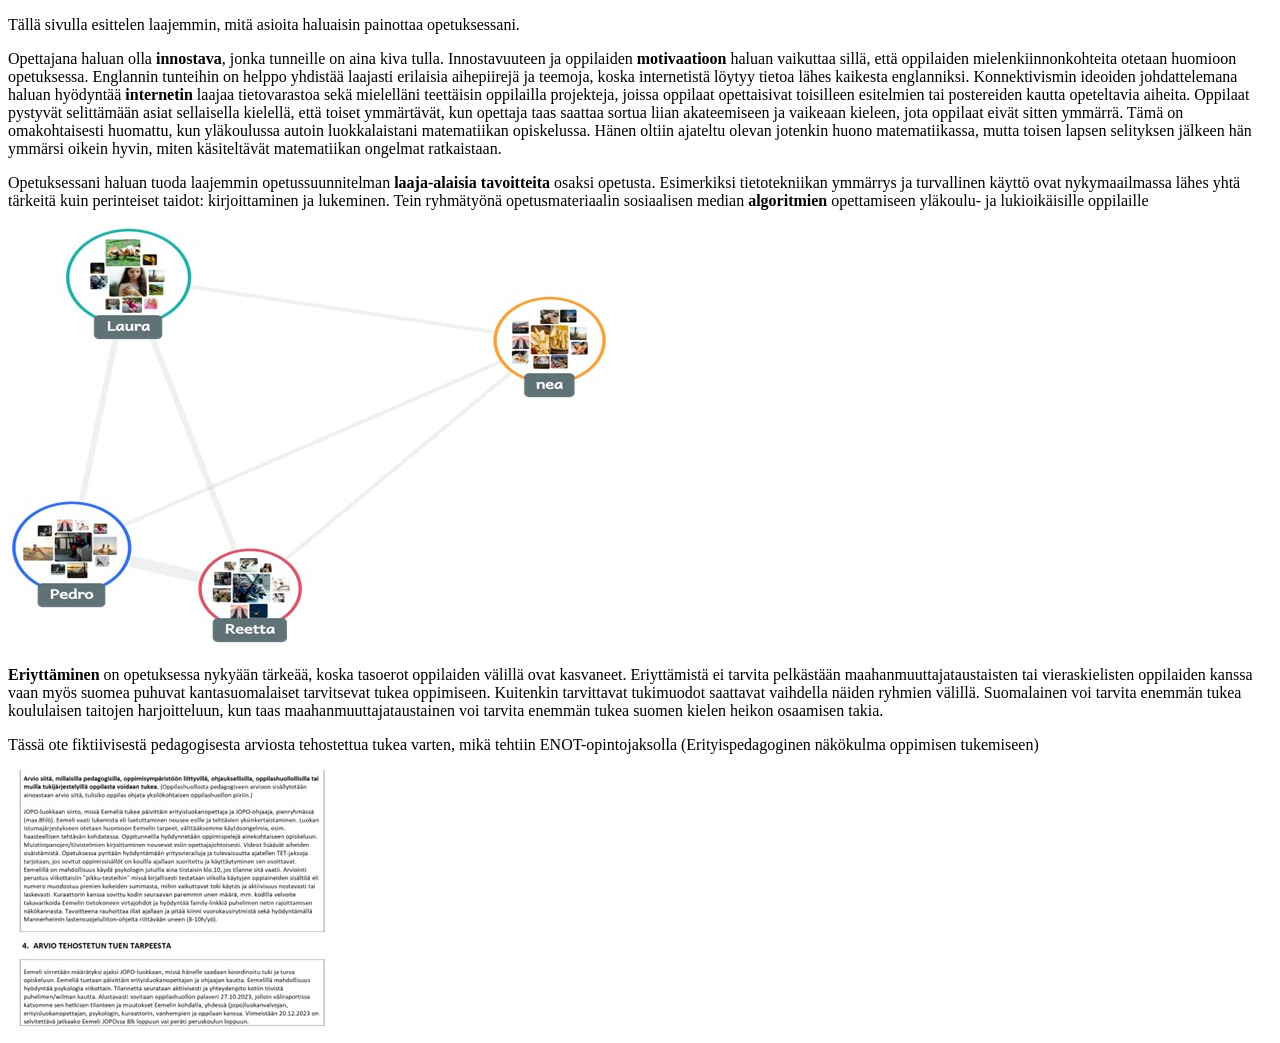
==== AmmatillinenKasvu.html @ ecbd2320 "Fix image source paths in AmmatillinenKasvu.html" ====
<!DOCTYPE html>
<html>
  <head>
    <title> Ammatillinen kasvuni</title>
  </head>
  <body>
    <title>Ammatillinen kasvu</title>
    <p>Tällä sivulla esittelen laajemmin, mitä asioita haluaisin painottaa opetuksessani.</p> 
    <p>Opettajana haluan olla <b>innostava</b>, jonka tunneille on aina kiva tulla. Innostavuuteen ja oppilaiden 
        <b>motivaatioon</b> haluan vaikuttaa sillä, että oppilaiden mielenkiinnonkohteita otetaan huomioon opetuksessa. 
        Englannin tunteihin on helppo yhdistää laajasti erilaisia aihepiirejä ja teemoja, koska internetistä
        löytyy tietoa lähes kaikesta englanniksi. Konnektivismin ideoiden johdattelemana haluan hyödyntää <b>internetin</b>
        laajaa tietovarastoa sekä mielelläni teettäisin oppilailla projekteja, joissa oppilaat opettaisivat 
        toisilleen esitelmien tai postereiden kautta opeteltavia aiheita. Oppilaat pystyvät selittämään 
        asiat sellaisella kielellä, että toiset ymmärtävät, kun opettaja taas saattaa sortua liian akateemiseen 
        ja vaikeaan kieleen, jota oppilaat eivät sitten ymmärrä. Tämä on omakohtaisesti huomattu, kun yläkoulussa autoin
        luokkalaistani matematiikan opiskelussa. Hänen oltiin ajateltu olevan jotenkin huono matematiikassa, mutta
        toisen lapsen selityksen jälkeen hän ymmärsi oikein hyvin, miten käsiteltävät matematiikan ongelmat ratkaistaan.</p>
    <p>Opetuksessani haluan tuoda laajemmin opetussuunnitelman <b>laaja-alaisia tavoitteita</b> osaksi opetusta.
        Esimerkiksi tietotekniikan ymmärrys ja turvallinen käyttö ovat nykymaailmassa lähes yhtä tärkeitä kuin
        perinteiset taidot: kirjoittaminen ja lukeminen. Tein ryhmätyönä opetusmateriaalin sosiaalisen median <b>algoritmien</b>
        opettamiseen yläkoulu- ja lukioikäisille oppilaille</p>
<img src="images/SomekoneVerkosto.jpg"/>
    <p><b>Eriyttäminen</b> on opetuksessa nykyään tärkeää, koska tasoerot oppilaiden välillä ovat kasvaneet.
        Eriyttämistä ei tarvita pelkästään maahanmuuttajataustaisten tai vieraskielisten oppilaiden kanssa vaan myös 
        suomea puhuvat kantasuomalaiset tarvitsevat tukea oppimiseen. Kuitenkin tarvittavat tukimuodot saattavat
        vaihdella näiden ryhmien välillä. Suomalainen voi tarvita enemmän tukea koululaisen 
        taitojen harjoitteluun, kun taas maahanmuuttajataustainen voi tarvita enemmän tukea suomen kielen heikon
        osaamisen takia.</p>
    <p>Tässä ote fiktiivisestä pedagogisesta arviosta tehostettua tukea varten, mikä tehtiin ENOT-opintojaksolla 
        (Erityispedagoginen näkökulma oppimisen tukemiseen)</p>
    <img src="images/EnotOte.jpg"/>
  </body>
</html>
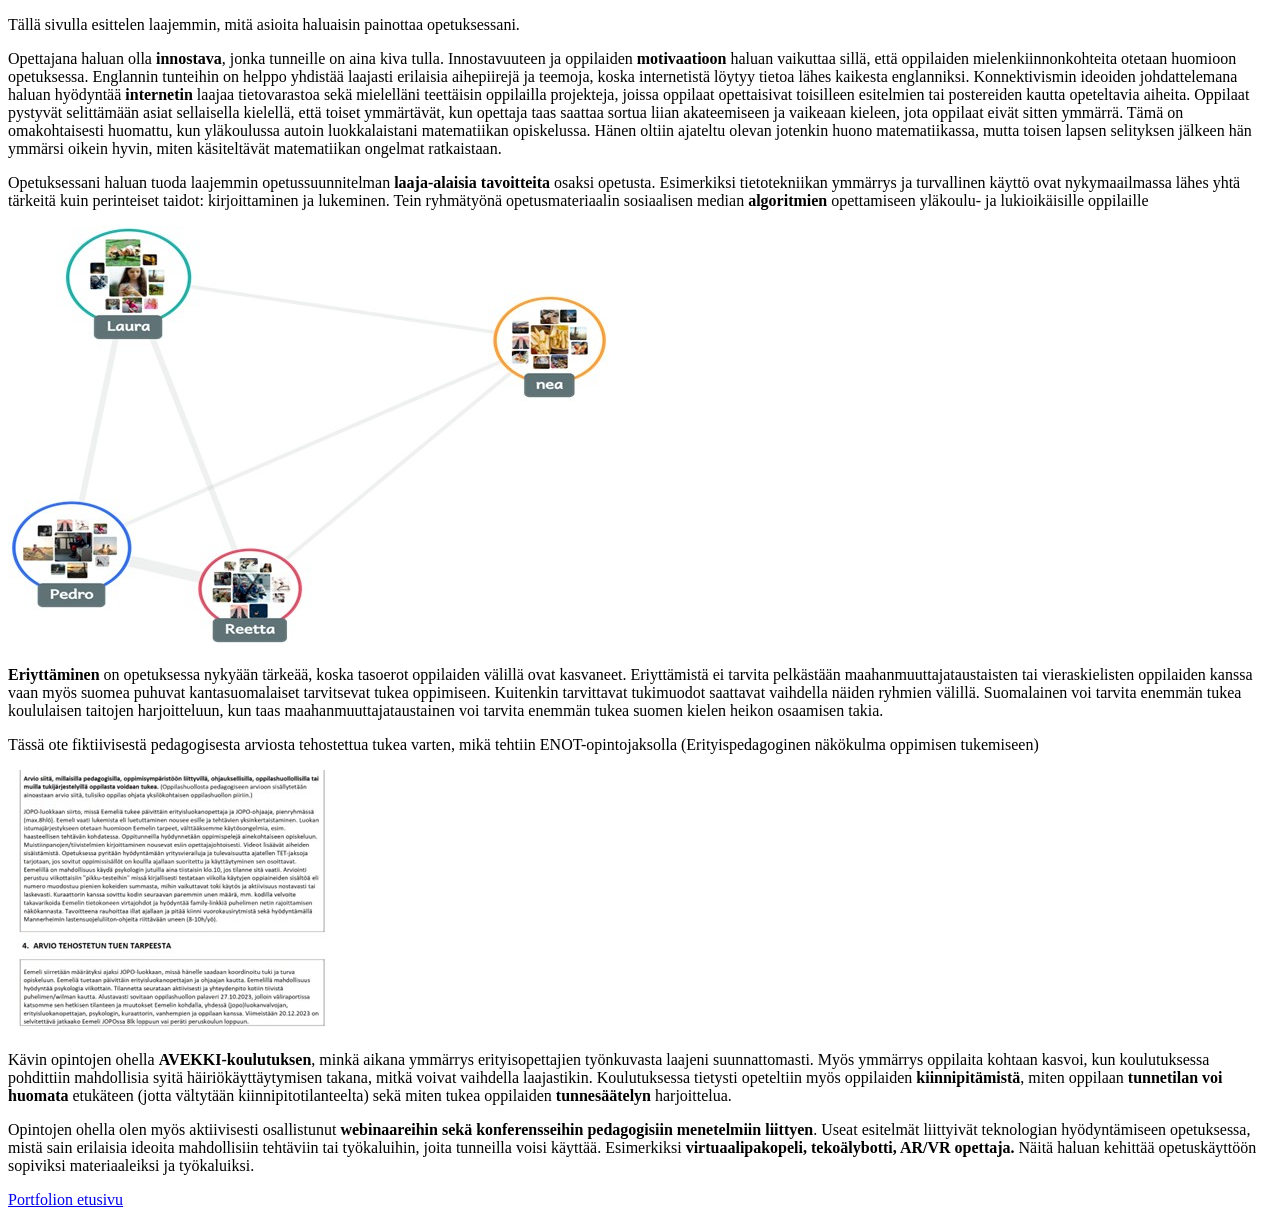
==== commit 6e2c7d78: "Update AmmatillinenKasvu.html" ====
--- a/AmmatillinenKasvu.html
+++ b/AmmatillinenKasvu.html
@@ -30,5 +30,15 @@
     <p>Tässä ote fiktiivisestä pedagogisesta arviosta tehostettua tukea varten, mikä tehtiin ENOT-opintojaksolla 
         (Erityispedagoginen näkökulma oppimisen tukemiseen)</p>
     <img src="images/EnotOte.jpg"/>
+    <p>Kävin opintojen ohella <b>AVEKKI-koulutuksen</b>, minkä aikana ymmärrys erityisopettajien 
+        työnkuvasta laajeni suunnattomasti. Myös ymmärrys oppilaita kohtaan kasvoi, kun koulutuksessa pohdittiin
+        mahdollisia syitä häiriökäyttäytymisen takana, mitkä voivat vaihdella laajastikin. Koulutuksessa tietysti 
+        opeteltiin myös oppilaiden <b>kiinnipitämistä</b>, miten oppilaan <b>tunnetilan voi huomata </b>etukäteen (jotta 
+        vältytään kiinnipitotilanteelta) sekä miten tukea oppilaiden <b>tunnesäätelyn </b>harjoittelua.</p>
+    <p>Opintojen ohella olen myös aktiivisesti osallistunut <b>webinaareihin sekä konferensseihin pedagogisiin menetelmiin 
+        liittyen</b>. Useat esitelmät liittyivät teknologian hyödyntämiseen opetuksessa, mistä sain erilaisia ideoita 
+        mahdollisiin tehtäviin tai työkaluihin, joita tunneilla voisi käyttää. Esimerkiksi <b>virtuaalipakopeli, tekoälybotti, 
+        AR/VR opettaja.</b> Näitä haluan kehittää opetuskäyttöön sopiviksi materiaaleiksi ja työkaluiksi.</p>
+    <a href="index.html">Portfolion etusivu</a>
   </body>
 </html>
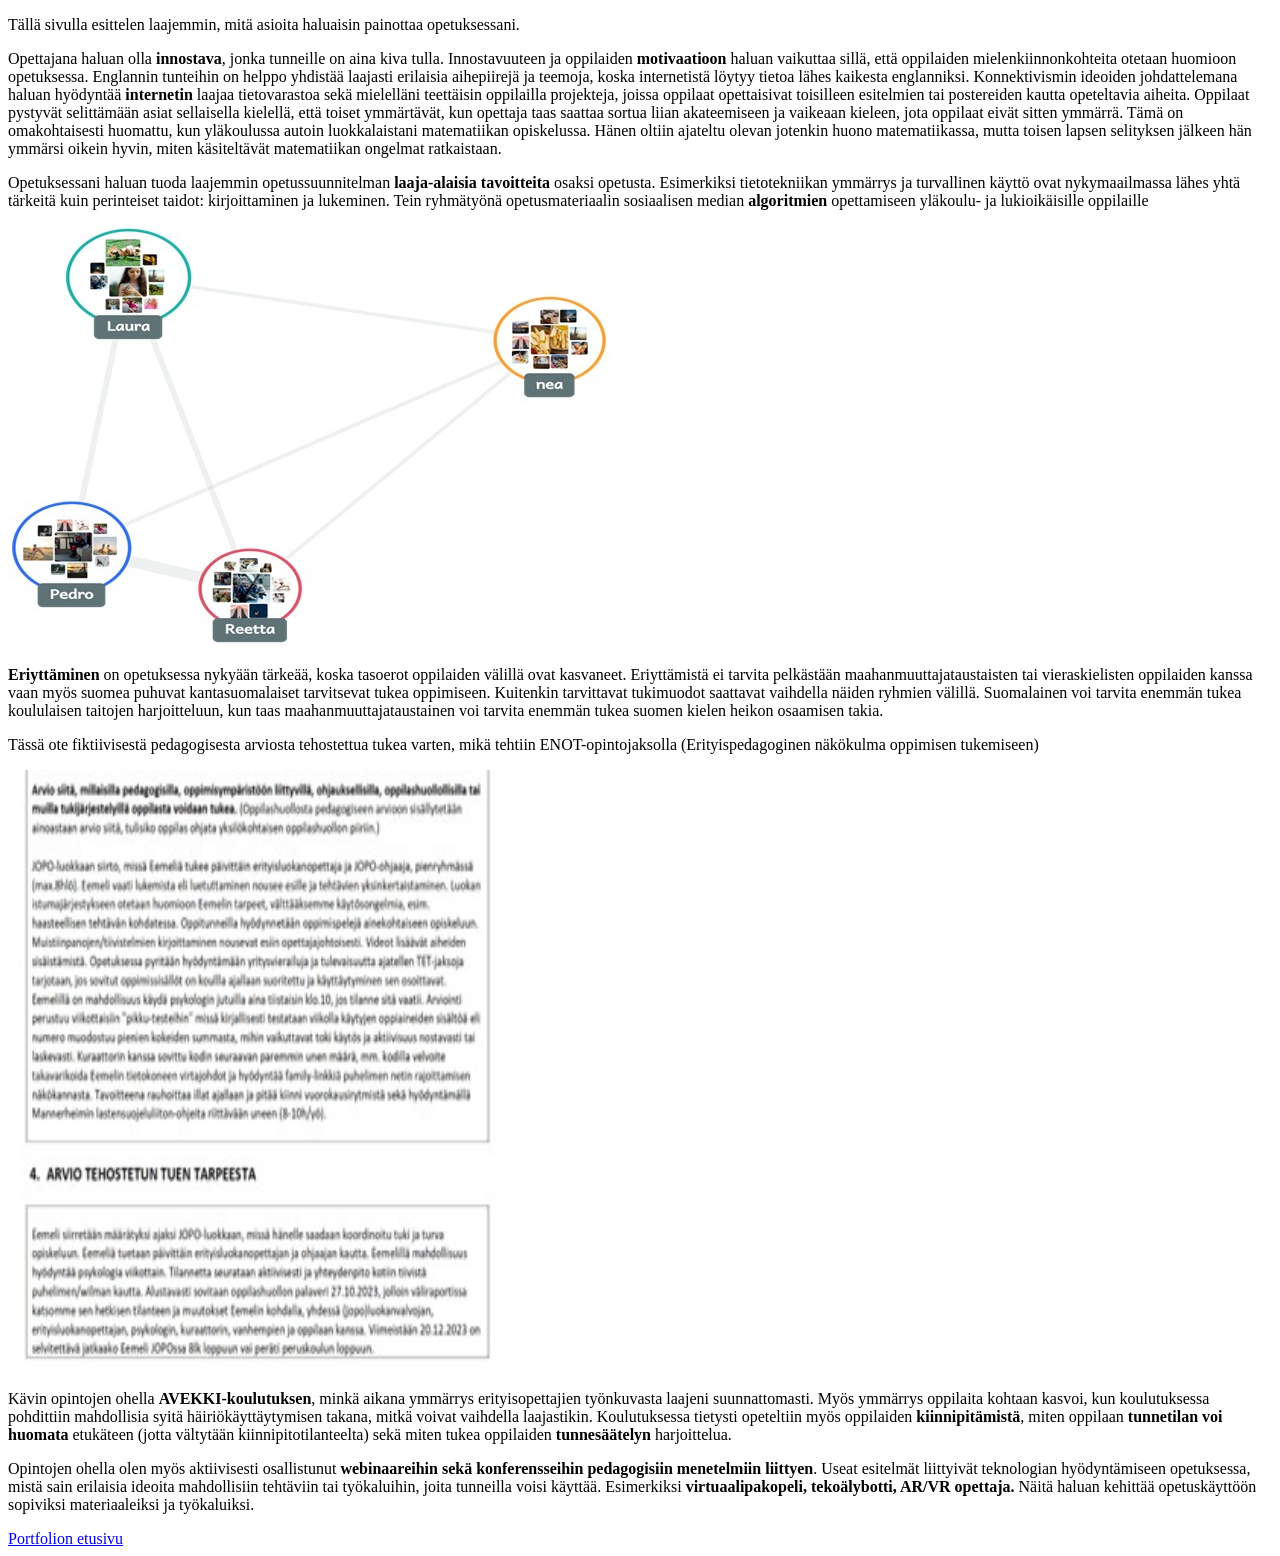
==== commit 28dbfdb7: "Update AmmatillinenKasvu.html" ====
--- a/AmmatillinenKasvu.html
+++ b/AmmatillinenKasvu.html
@@ -29,7 +29,7 @@
         osaamisen takia.</p>
     <p>Tässä ote fiktiivisestä pedagogisesta arviosta tehostettua tukea varten, mikä tehtiin ENOT-opintojaksolla 
         (Erityispedagoginen näkökulma oppimisen tukemiseen)</p>
-    <img src="images/EnotOte.jpg"/>
+    <img src="images/EnotOte.jpg"width="500" height="600">
     <p>Kävin opintojen ohella <b>AVEKKI-koulutuksen</b>, minkä aikana ymmärrys erityisopettajien 
         työnkuvasta laajeni suunnattomasti. Myös ymmärrys oppilaita kohtaan kasvoi, kun koulutuksessa pohdittiin
         mahdollisia syitä häiriökäyttäytymisen takana, mitkä voivat vaihdella laajastikin. Koulutuksessa tietysti 
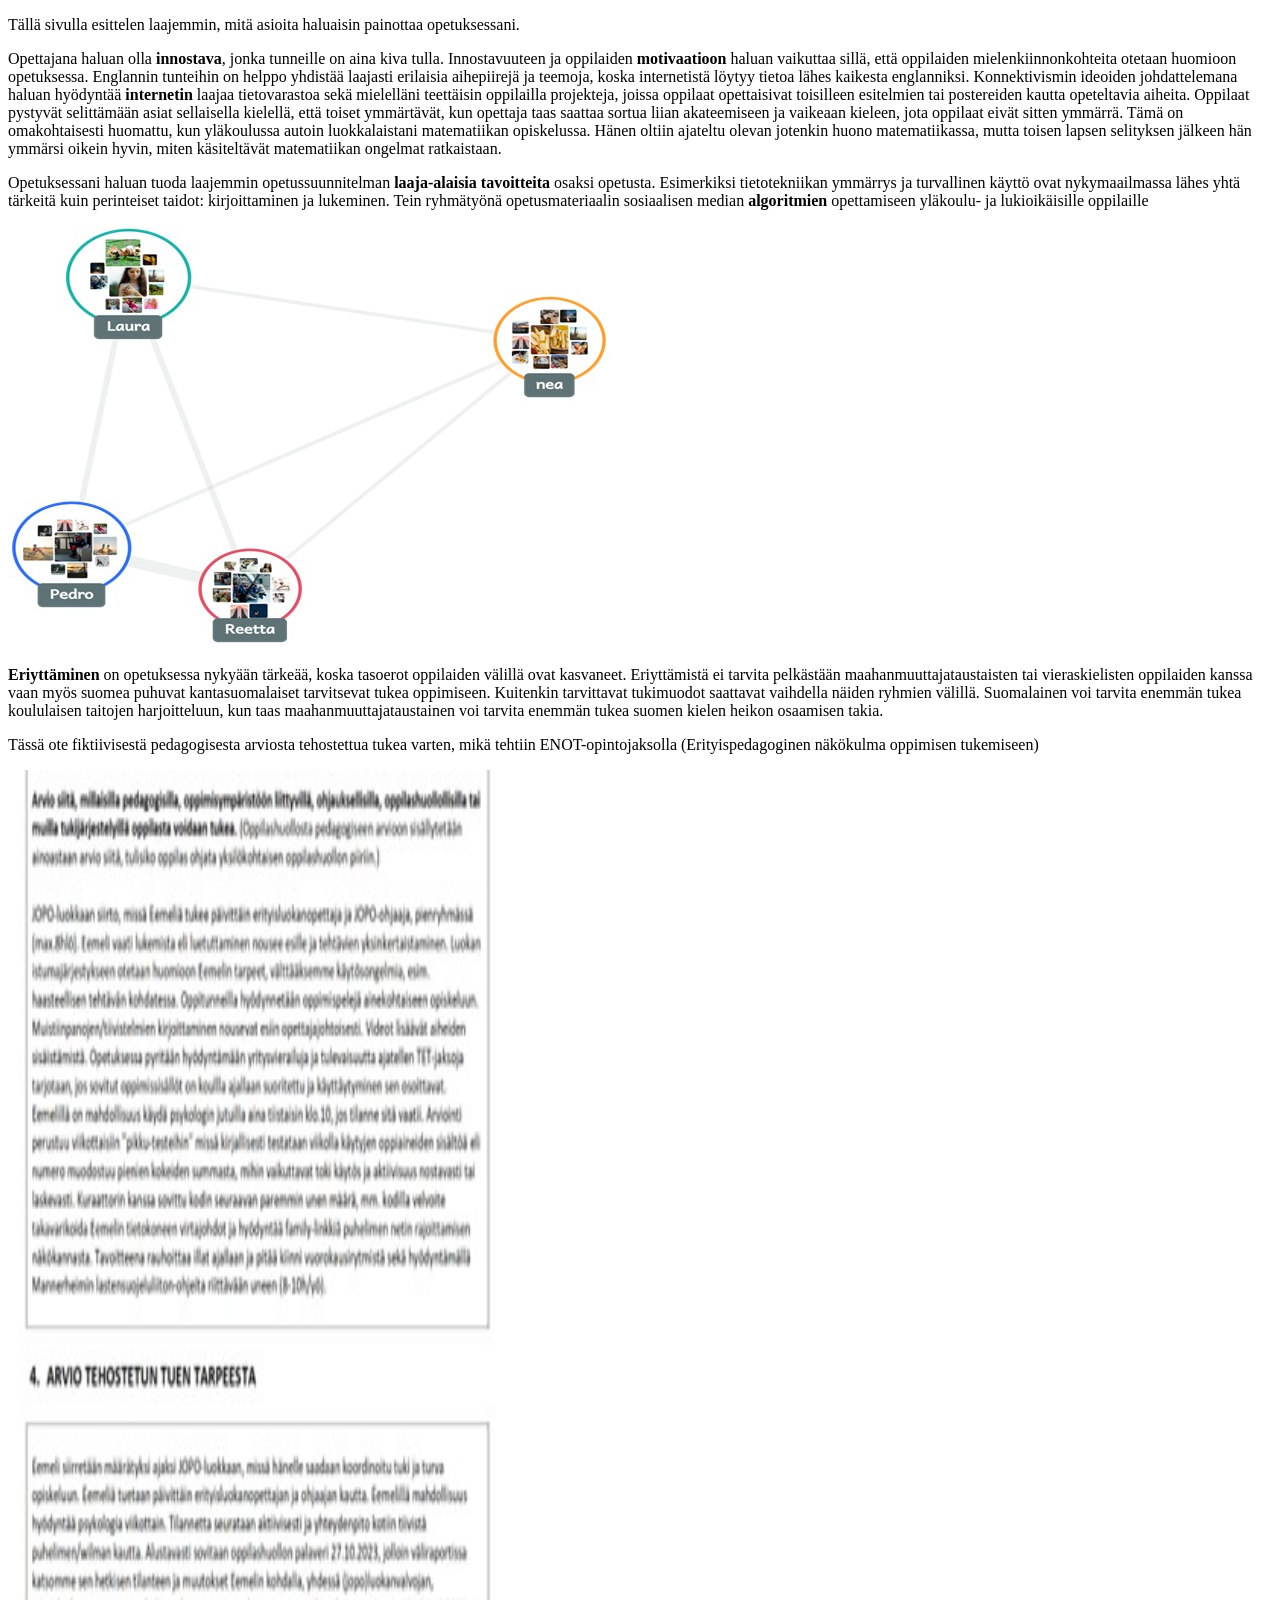
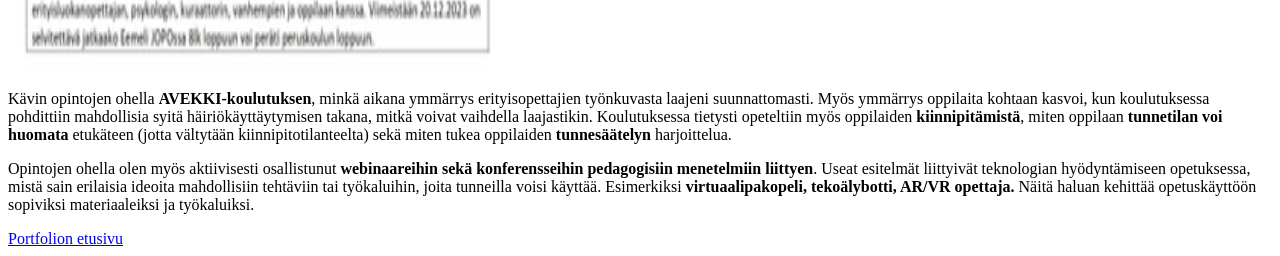
==== commit a7608886: "Adjust image height in AmmatillinenKasvu.html Increased the height of the image in the HTML file." ====
--- a/AmmatillinenKasvu.html
+++ b/AmmatillinenKasvu.html
@@ -29,7 +29,7 @@
         osaamisen takia.</p>
     <p>Tässä ote fiktiivisestä pedagogisesta arviosta tehostettua tukea varten, mikä tehtiin ENOT-opintojaksolla 
         (Erityispedagoginen näkökulma oppimisen tukemiseen)</p>
-    <img src="images/EnotOte.jpg"width="500" height="600">
+    <img src="images/EnotOte.jpg" width="500" height="900">
     <p>Kävin opintojen ohella <b>AVEKKI-koulutuksen</b>, minkä aikana ymmärrys erityisopettajien 
         työnkuvasta laajeni suunnattomasti. Myös ymmärrys oppilaita kohtaan kasvoi, kun koulutuksessa pohdittiin
         mahdollisia syitä häiriökäyttäytymisen takana, mitkä voivat vaihdella laajastikin. Koulutuksessa tietysti 
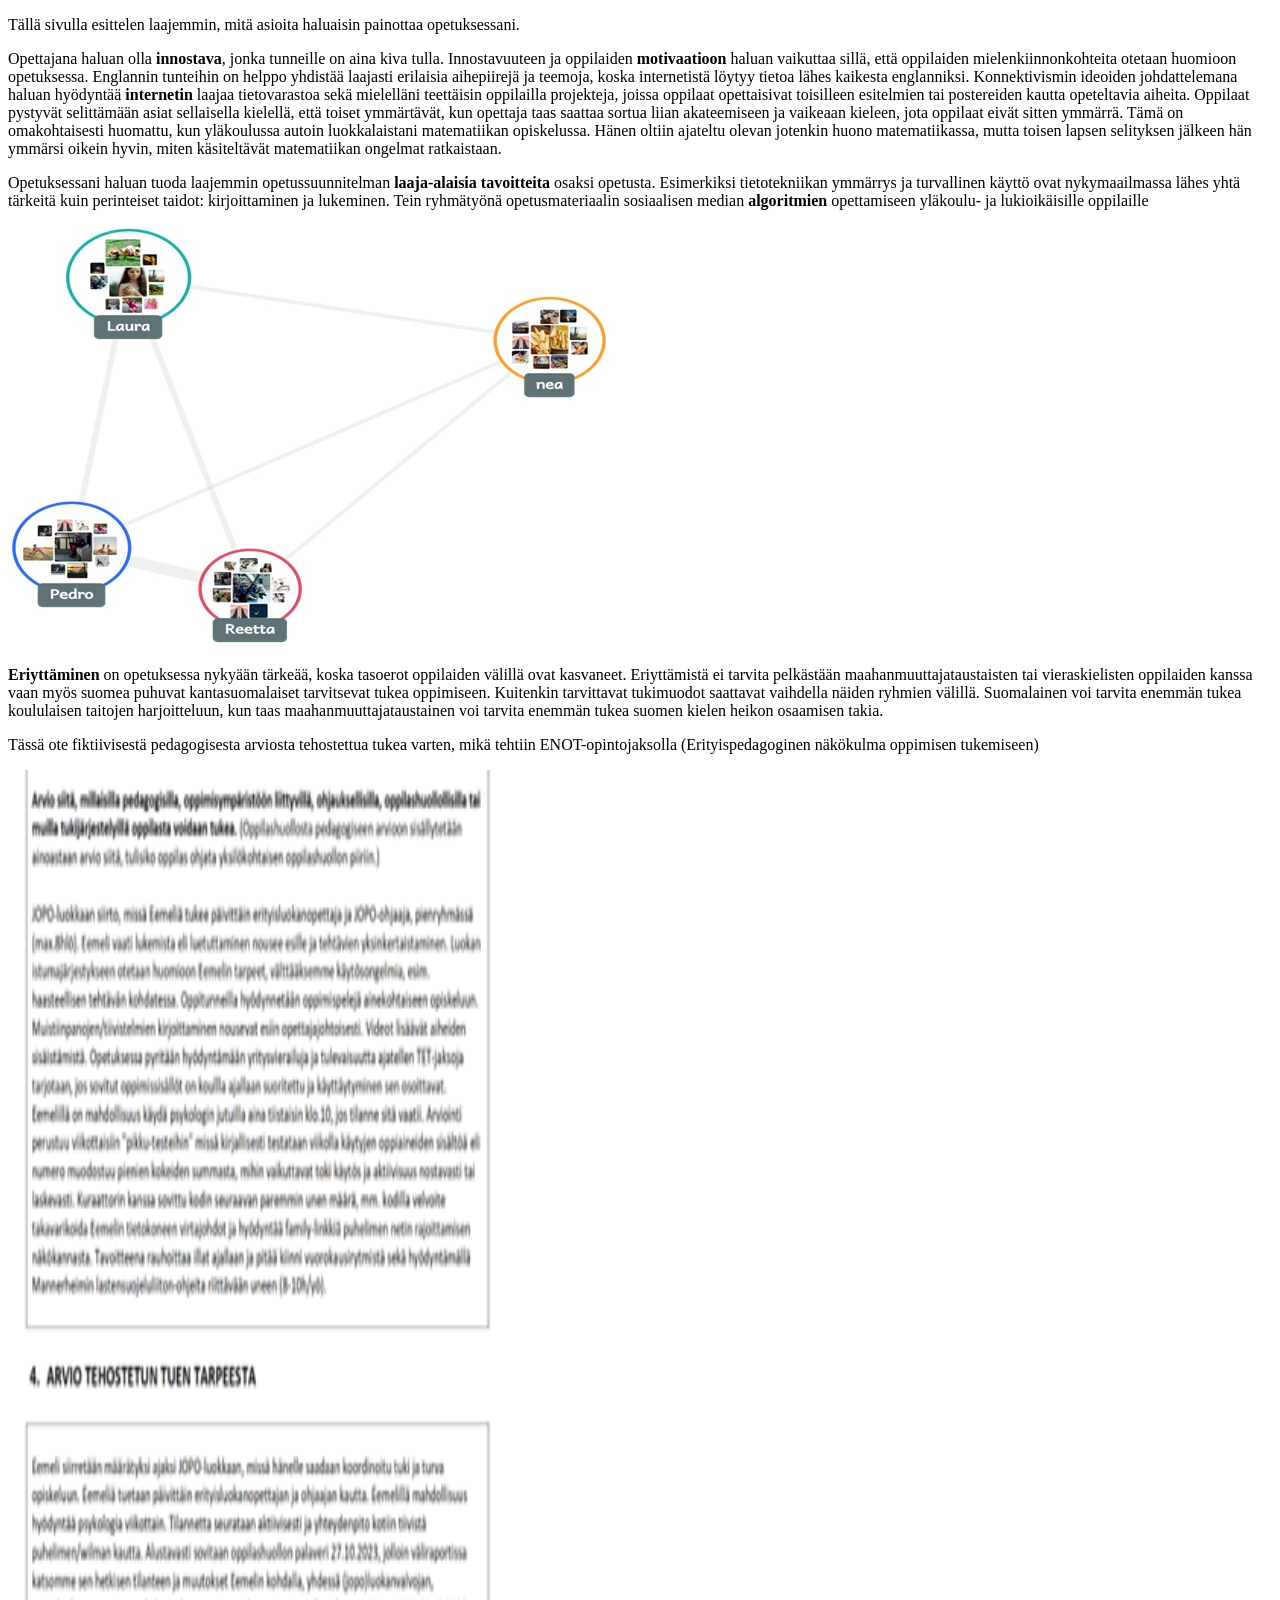
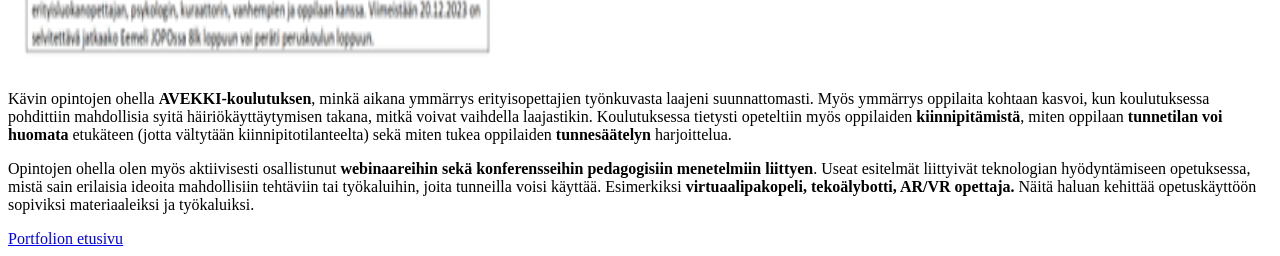
==== commit 041863cb: "Replace image format from JPG to PNG" ====
--- a/AmmatillinenKasvu.html
+++ b/AmmatillinenKasvu.html
@@ -29,7 +29,7 @@
         osaamisen takia.</p>
     <p>Tässä ote fiktiivisestä pedagogisesta arviosta tehostettua tukea varten, mikä tehtiin ENOT-opintojaksolla 
         (Erityispedagoginen näkökulma oppimisen tukemiseen)</p>
-    <img src="images/EnotOte.jpg" width="500" height="900">
+    <img src="images/EnotOte.png" width="500" height="900">
     <p>Kävin opintojen ohella <b>AVEKKI-koulutuksen</b>, minkä aikana ymmärrys erityisopettajien 
         työnkuvasta laajeni suunnattomasti. Myös ymmärrys oppilaita kohtaan kasvoi, kun koulutuksessa pohdittiin
         mahdollisia syitä häiriökäyttäytymisen takana, mitkä voivat vaihdella laajastikin. Koulutuksessa tietysti 
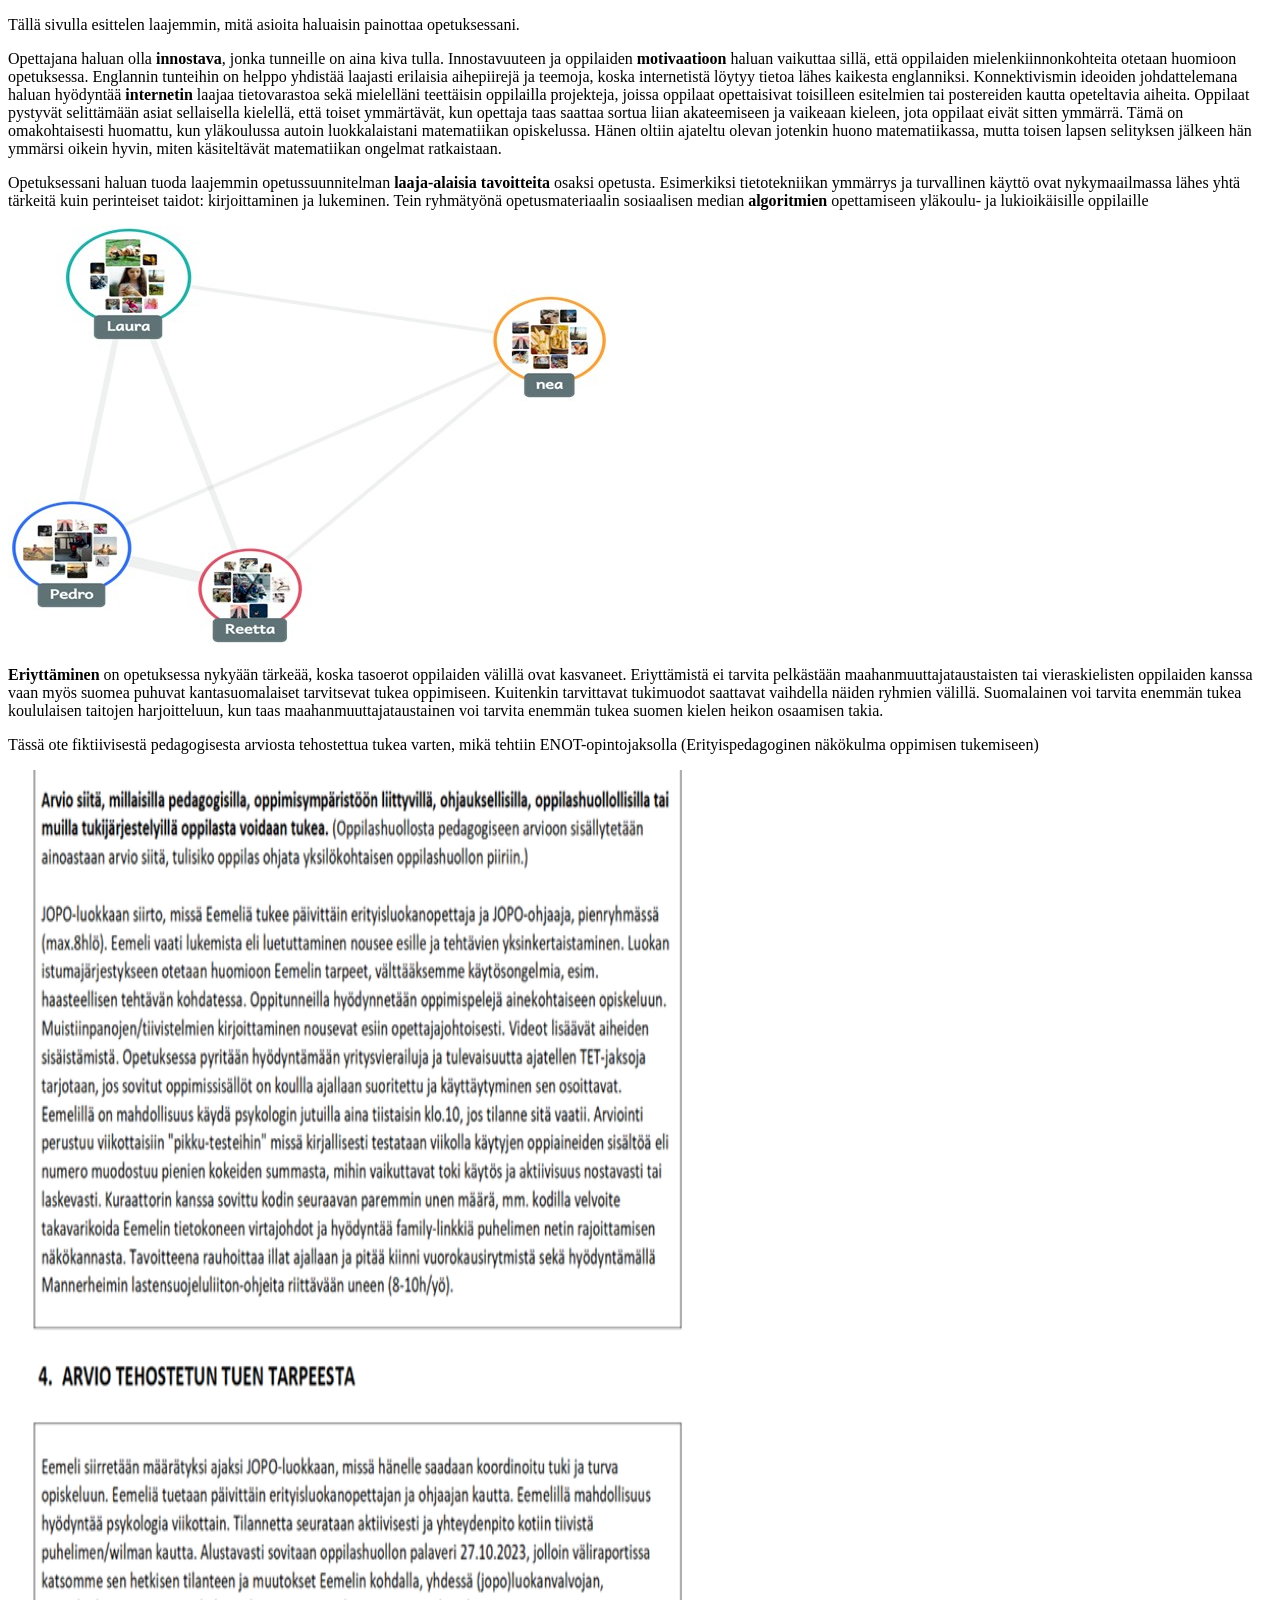
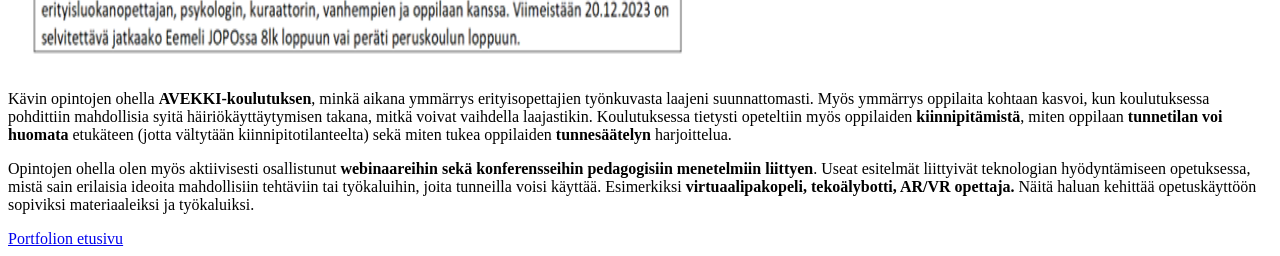
==== commit 5f9cfa7e: "Update image source and dimensions in HTML" ====
--- a/AmmatillinenKasvu.html
+++ b/AmmatillinenKasvu.html
@@ -29,7 +29,7 @@
         osaamisen takia.</p>
     <p>Tässä ote fiktiivisestä pedagogisesta arviosta tehostettua tukea varten, mikä tehtiin ENOT-opintojaksolla 
         (Erityispedagoginen näkökulma oppimisen tukemiseen)</p>
-    <img src="images/EnotOte.png" width="500" height="900">
+    <img src="images/Enot.png" width="700" height="900">
     <p>Kävin opintojen ohella <b>AVEKKI-koulutuksen</b>, minkä aikana ymmärrys erityisopettajien 
         työnkuvasta laajeni suunnattomasti. Myös ymmärrys oppilaita kohtaan kasvoi, kun koulutuksessa pohdittiin
         mahdollisia syitä häiriökäyttäytymisen takana, mitkä voivat vaihdella laajastikin. Koulutuksessa tietysti 
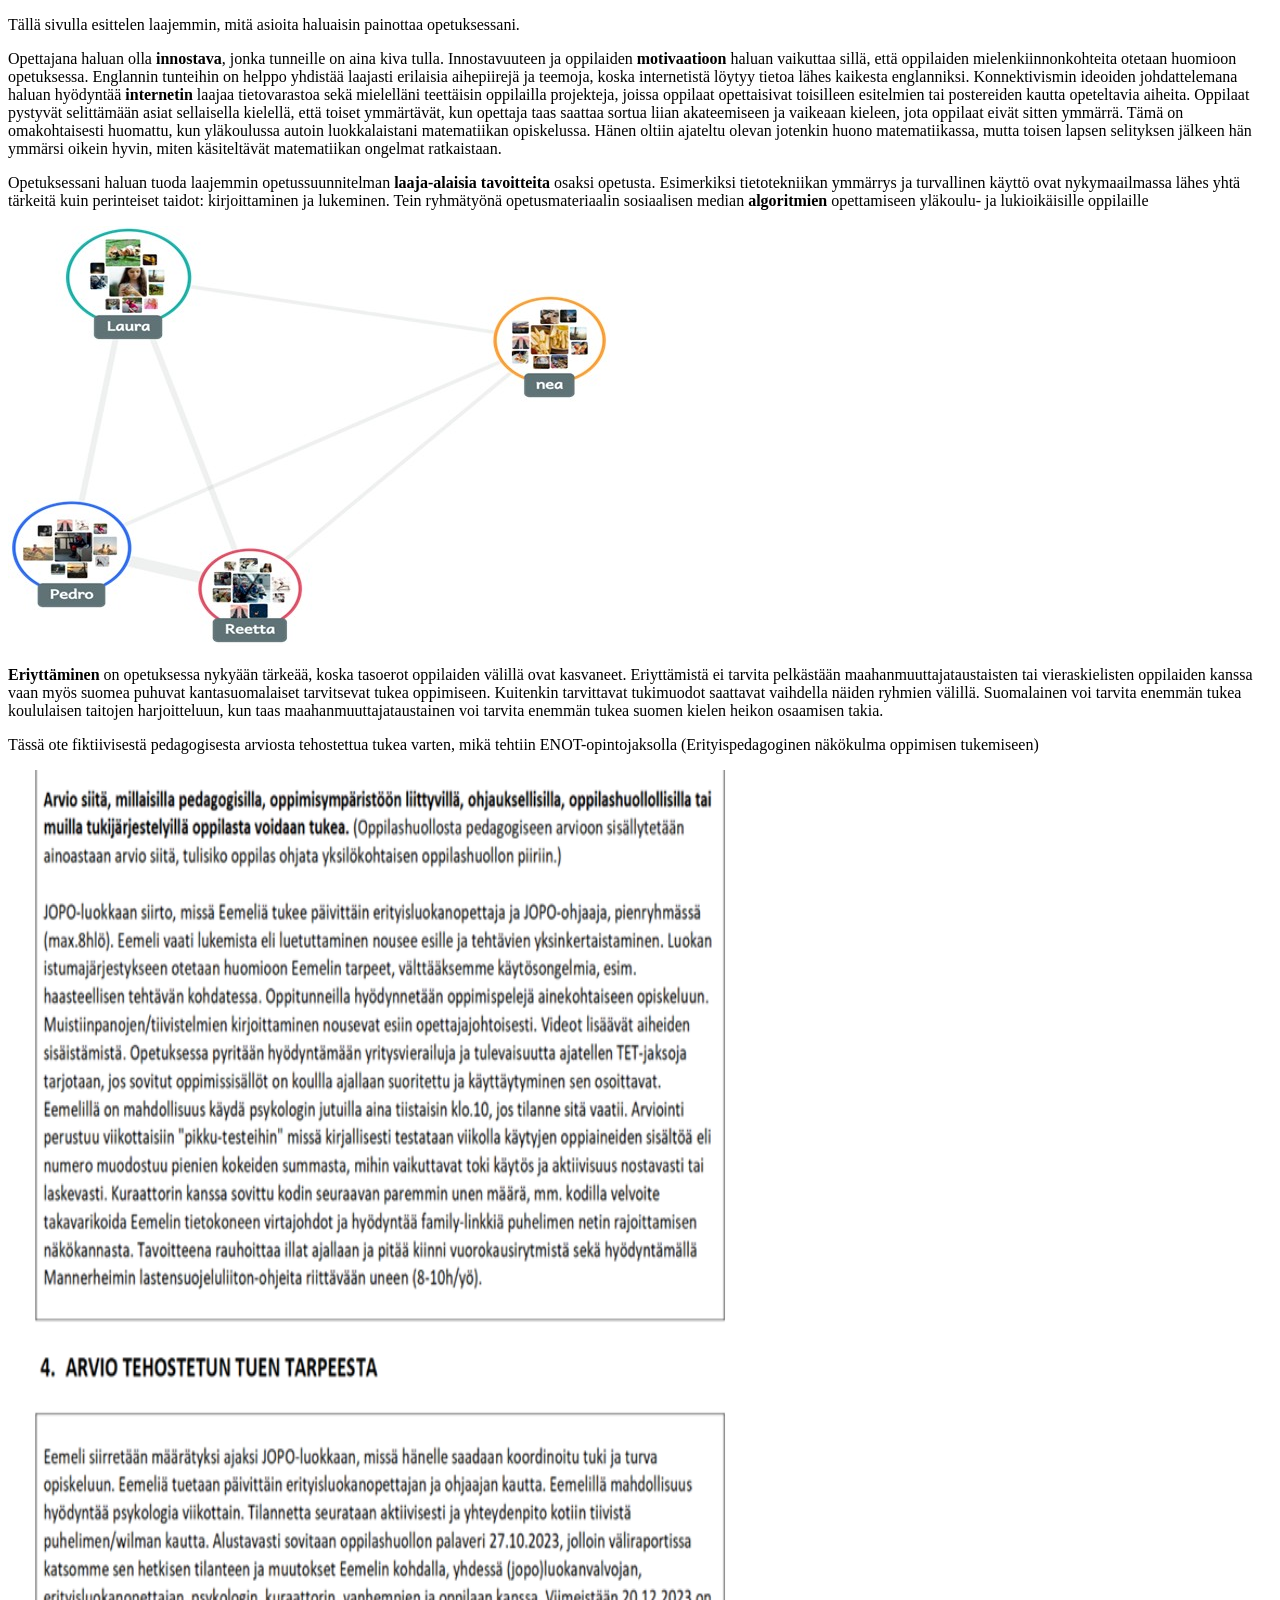
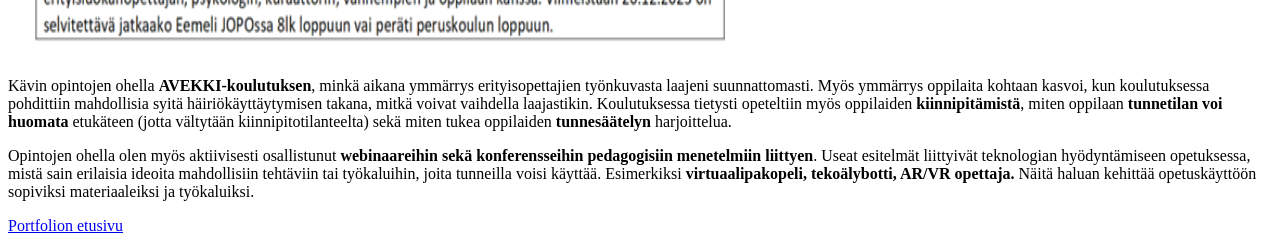
==== commit dcad4078: "Update AmmatillinenKasvu.html" ====
--- a/AmmatillinenKasvu.html
+++ b/AmmatillinenKasvu.html
@@ -29,7 +29,7 @@
         osaamisen takia.</p>
     <p>Tässä ote fiktiivisestä pedagogisesta arviosta tehostettua tukea varten, mikä tehtiin ENOT-opintojaksolla 
         (Erityispedagoginen näkökulma oppimisen tukemiseen)</p>
-    <img src="images/Enot.png" width="700" height="900">
+    <img src="images/Enot.png" width="745" height="887">
     <p>Kävin opintojen ohella <b>AVEKKI-koulutuksen</b>, minkä aikana ymmärrys erityisopettajien 
         työnkuvasta laajeni suunnattomasti. Myös ymmärrys oppilaita kohtaan kasvoi, kun koulutuksessa pohdittiin
         mahdollisia syitä häiriökäyttäytymisen takana, mitkä voivat vaihdella laajastikin. Koulutuksessa tietysti 
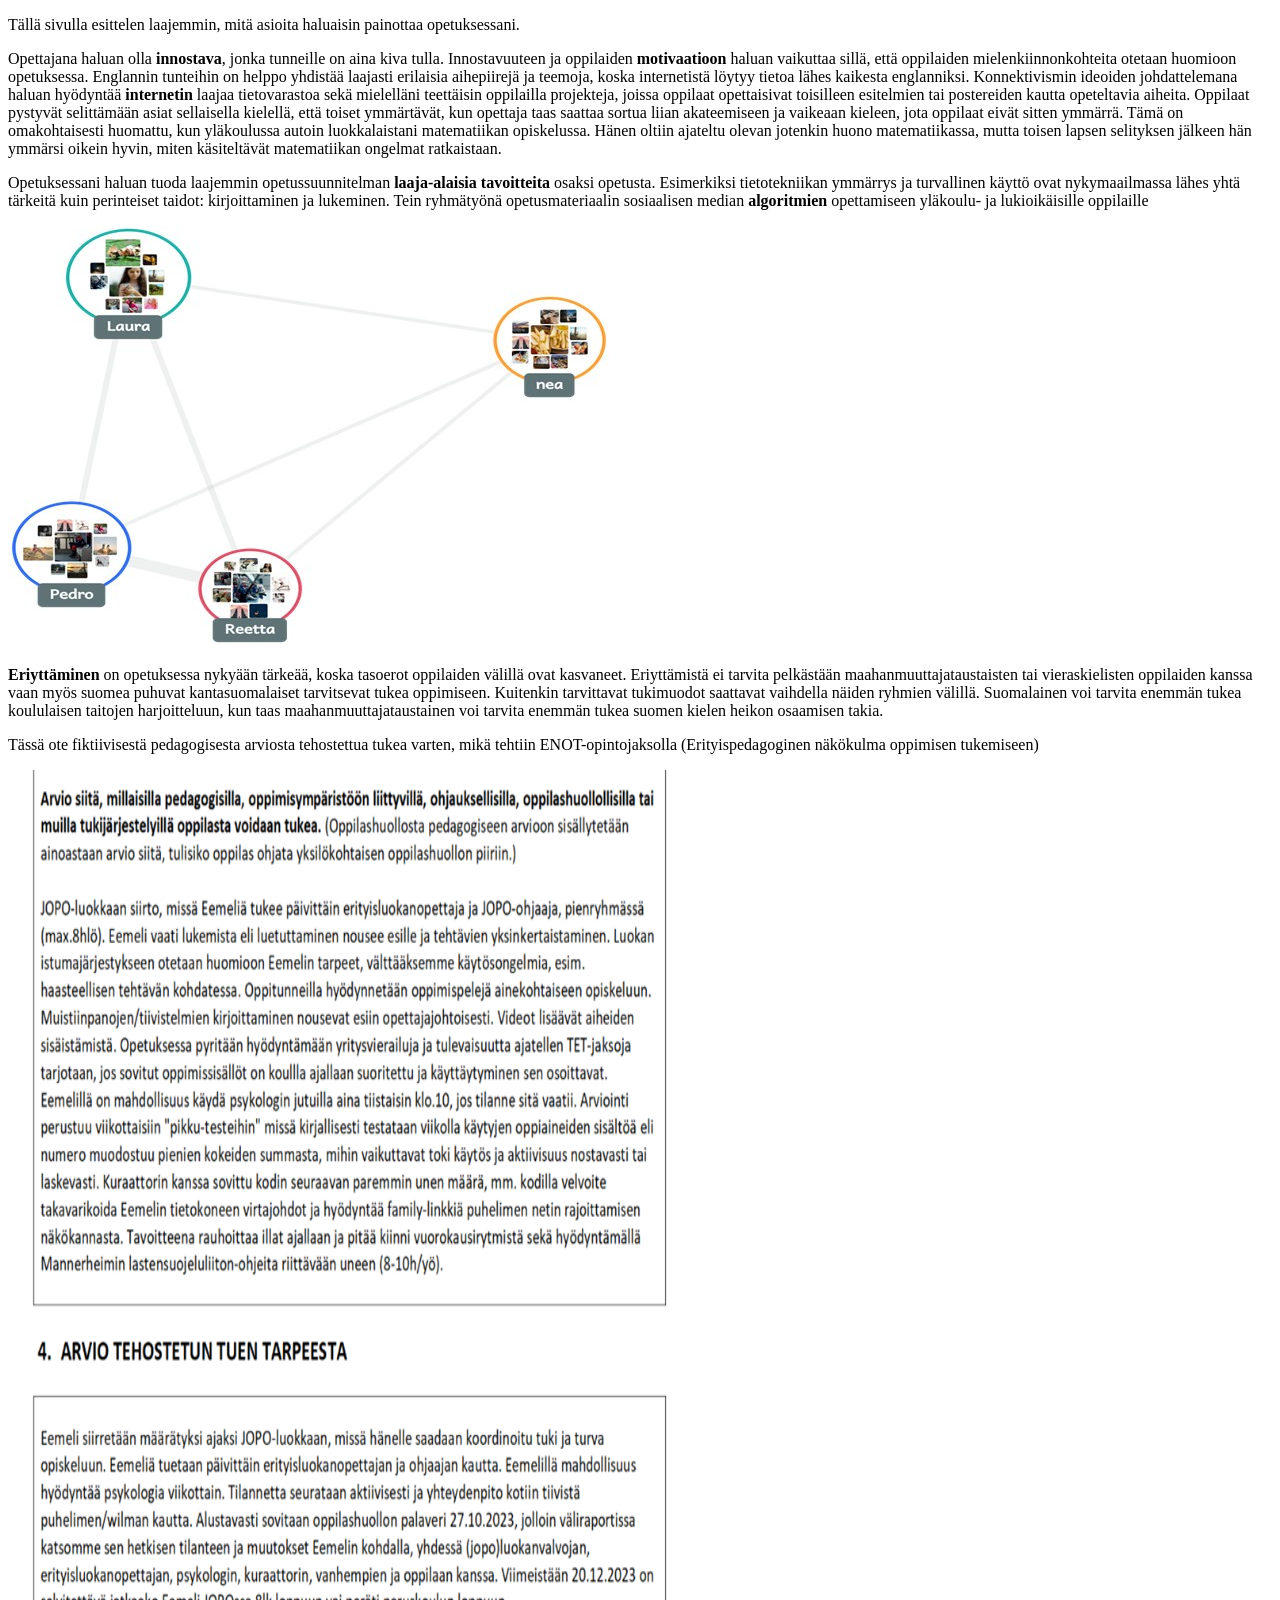
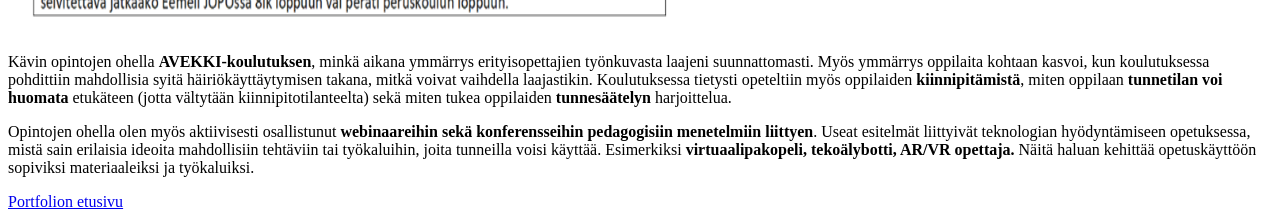
==== commit 14e970cf: "Update AmmatillinenKasvu.html" ====
--- a/AmmatillinenKasvu.html
+++ b/AmmatillinenKasvu.html
@@ -29,7 +29,7 @@
         osaamisen takia.</p>
     <p>Tässä ote fiktiivisestä pedagogisesta arviosta tehostettua tukea varten, mikä tehtiin ENOT-opintojaksolla 
         (Erityispedagoginen näkökulma oppimisen tukemiseen)</p>
-    <img src="images/Enot.png" width="745" height="887">
+    <img src="images/EnotOte.png" width="684" height="863">
     <p>Kävin opintojen ohella <b>AVEKKI-koulutuksen</b>, minkä aikana ymmärrys erityisopettajien 
         työnkuvasta laajeni suunnattomasti. Myös ymmärrys oppilaita kohtaan kasvoi, kun koulutuksessa pohdittiin
         mahdollisia syitä häiriökäyttäytymisen takana, mitkä voivat vaihdella laajastikin. Koulutuksessa tietysti 
